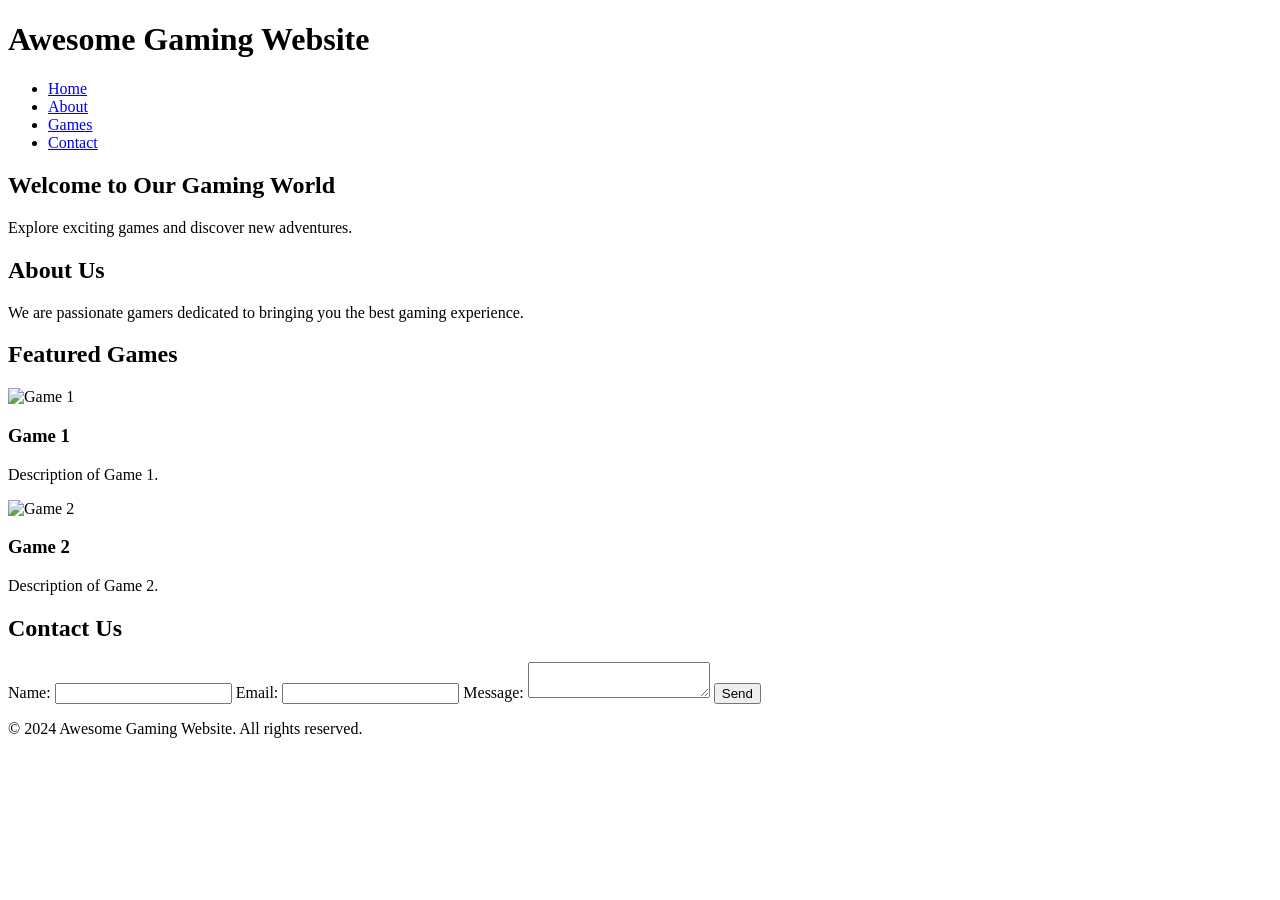
==== index.html @ 43b121a3 "added index.html" ====
<!DOCTYPE html>
<html lang="en">
<head>
    <meta charset="UTF-8">
    <meta name="viewport" content="width=device-width, initial-scale=1.0">
    <title>Awesome Gaming Website</title>
    <link rel="stylesheet" href="styles.css">
</head>
<body>
    <header>
        <div class="container">
            <h1>Awesome Gaming Website</h1>
            <nav>
                <ul>
                    <li><a href="#home">Home</a></li>
                    <li><a href="#about">About</a></li>
                    <li><a href="#games">Games</a></li>
                    <li><a href="#contact">Contact</a></li>
                </ul>
            </nav>
        </div>
    </header>

    <section id="home">
        <div class="container">
            <h2>Welcome to Our Gaming World</h2>
            <p>Explore exciting games and discover new adventures.</p>
        </div>
    </section>

    <section id="about">
        <div class="container">
            <h2>About Us</h2>
            <p>We are passionate gamers dedicated to bringing you the best gaming experience.</p>
        </div>
    </section>

    <section id="games">
        <div class="container">
            <h2>Featured Games</h2>
            <div class="game">
                <img src="game1.jpg" alt="Game 1">
                <h3>Game 1</h3>
                <p>Description of Game 1.</p>
            </div>
            <div class="game">
                <img src="game2.jpg" alt="Game 2">
                <h3>Game 2</h3>
                <p>Description of Game 2.</p>
            </div>
        </div>
    </section>

    <section id="contact">
        <div class="container">
            <h2>Contact Us</h2>
            <form action="submit_form.php" method="POST">
                <label for="name">Name:</label>
                <input type="text" id="name" name="name" required>
                <label for="email">Email:</label>
                <input type="email" id="email" name="email" required>
                <label for="message">Message:</label>
                <textarea id="message" name="message" required></textarea>
                <button type="submit">Send</button>
            </form>
        </div>
    </section>

    <footer>
        <div class="container">
            <p>&copy; 2024 Awesome Gaming Website. All rights reserved.</p>
        </div>
    </footer>
</body>
</html>
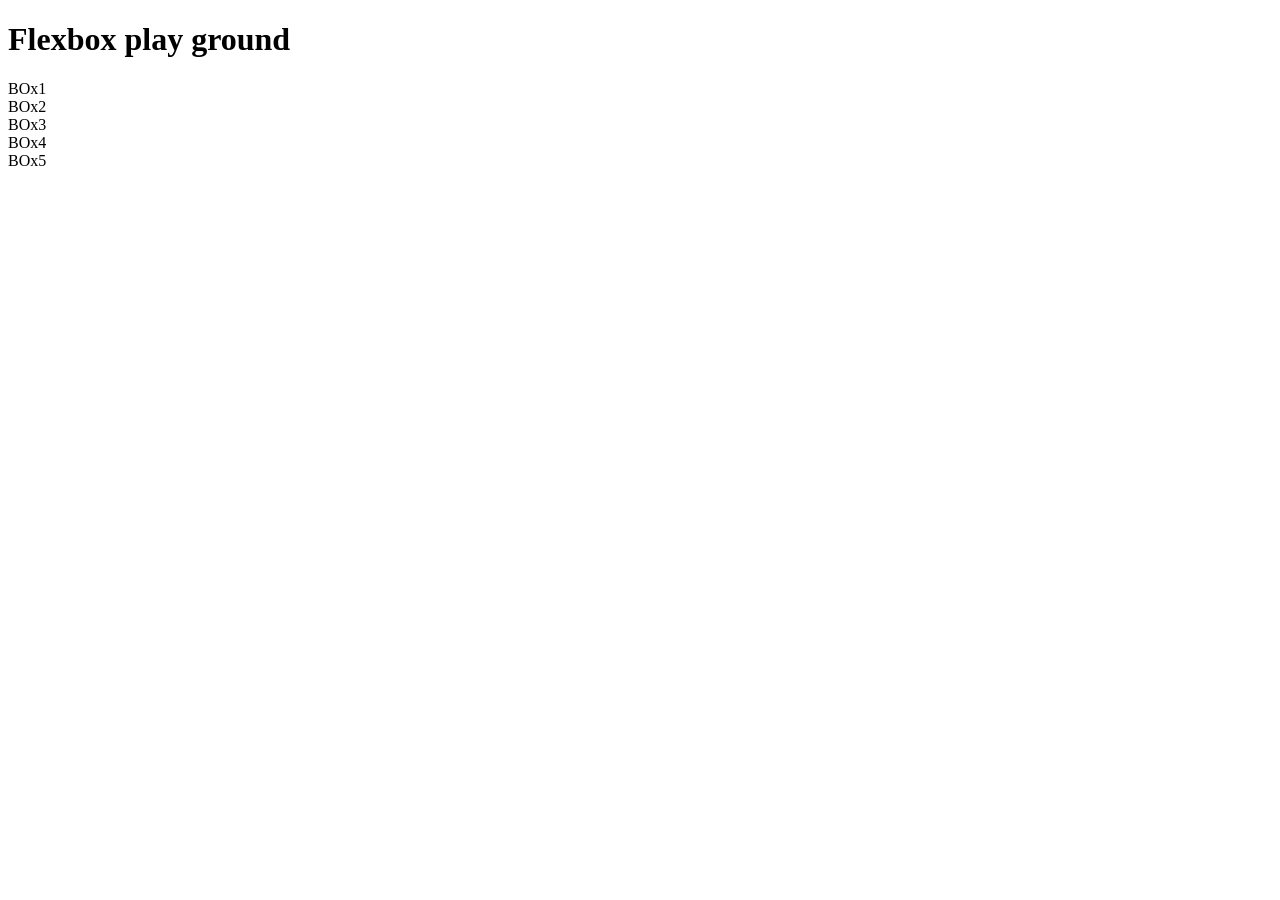
==== commit cbc2900e: "add new paragraph" ====
--- a/index.html
+++ b/index.html
@@ -1,75 +1,19 @@
-<!DOCTYPE html>
-<html lang="en">
-<head>
-    <meta charset="UTF-8">
-    <meta name="viewport" content="width=device-width, initial-scale=1.0">
-    <title>Awesome Gaming Website</title>
-    <link rel="stylesheet" href="styles.css">
-</head>
-<body>
-    <header>
-        <div class="container">
-            <h1>Awesome Gaming Website</h1>
-            <nav>
-                <ul>
-                    <li><a href="#home">Home</a></li>
-                    <li><a href="#about">About</a></li>
-                    <li><a href="#games">Games</a></li>
-                    <li><a href="#contact">Contact</a></li>
-                </ul>
-            </nav>
-        </div>
-    </header>
-
-    <section id="home">
-        <div class="container">
-            <h2>Welcome to Our Gaming World</h2>
-            <p>Explore exciting games and discover new adventures.</p>
-        </div>
-    </section>
-
-    <section id="about">
-        <div class="container">
-            <h2>About Us</h2>
-            <p>We are passionate gamers dedicated to bringing you the best gaming experience.</p>
-        </div>
-    </section>
-
-    <section id="games">
-        <div class="container">
-            <h2>Featured Games</h2>
-            <div class="game">
-                <img src="game1.jpg" alt="Game 1">
-                <h3>Game 1</h3>
-                <p>Description of Game 1.</p>
-            </div>
-            <div class="game">
-                <img src="game2.jpg" alt="Game 2">
-                <h3>Game 2</h3>
-                <p>Description of Game 2.</p>
-            </div>
-        </div>
-    </section>
-
-    <section id="contact">
-        <div class="container">
-            <h2>Contact Us</h2>
-            <form action="submit_form.php" method="POST">
-                <label for="name">Name:</label>
-                <input type="text" id="name" name="name" required>
-                <label for="email">Email:</label>
-                <input type="email" id="email" name="email" required>
-                <label for="message">Message:</label>
-                <textarea id="message" name="message" required></textarea>
-                <button type="submit">Send</button>
-            </form>
-        </div>
-    </section>
-
-    <footer>
-        <div class="container">
-            <p>&copy; 2024 Awesome Gaming Website. All rights reserved.</p>
-        </div>
-    </footer>
-</body>
-</html>
+<!DOCTYPE html>
+<html lang="en">
+<head>
+    <meta charset="UTF-8">
+    <meta name="viewport" content="width=device-width, initial-scale=1.0">
+    <title>flex</title>
+    <link rel="stylesheet" href="styleflex.css">
+</head>
+<body>
+    <h1> Flexbox play ground</h1>
+    <div id="container">
+        <div id="box1">BOx1</div>
+        <div id="box2">BOx2</div>
+        <div id="box3">BOx3</div>
+        <div id="box4">BOx4</div>
+        <div id="box5">BOx5</div>
+    </div>
+</body>
+</html>
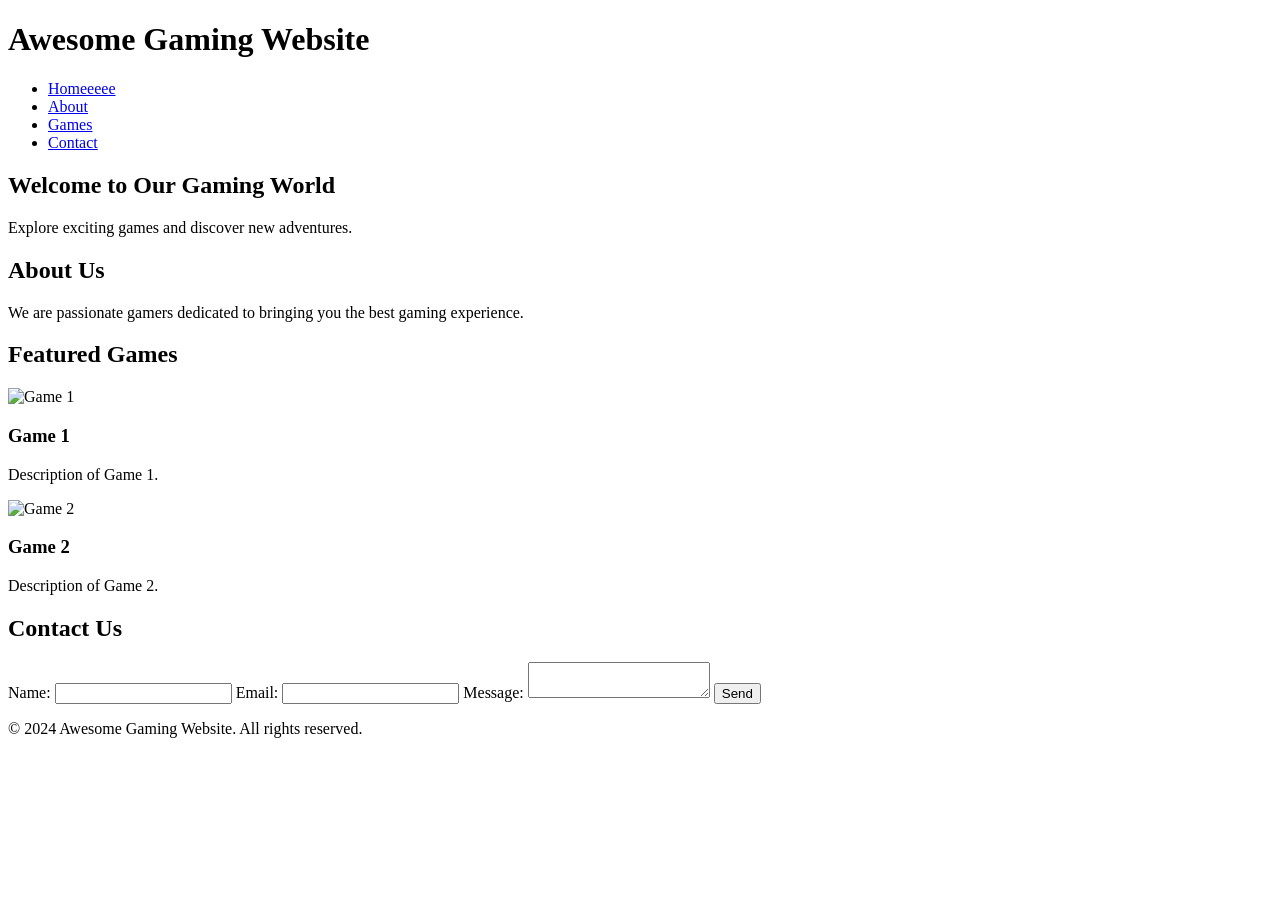
==== commit 476ac53e: "modified:   index.html" ====
--- a/index.html
+++ b/index.html
@@ -1,19 +1,75 @@
-<!DOCTYPE html>
-<html lang="en">
-<head>
-    <meta charset="UTF-8">
-    <meta name="viewport" content="width=device-width, initial-scale=1.0">
-    <title>flex</title>
-    <link rel="stylesheet" href="styleflex.css">
-</head>
-<body>
-    <h1> Flexbox play ground</h1>
-    <div id="container">
-        <div id="box1">BOx1</div>
-        <div id="box2">BOx2</div>
-        <div id="box3">BOx3</div>
-        <div id="box4">BOx4</div>
-        <div id="box5">BOx5</div>
-    </div>
-</body>
-</html>+<!DOCTYPE html>
+<html lang="en">
+<head>
+    <meta charset="UTF-8">
+    <meta name="viewport" content="width=device-width, initial-scale=1.0">
+    <title>Awesome Gaming Website</title>
+    <link rel="stylesheet" href="styles.css">
+</head>
+<body>
+    <header>
+        <div class="container">
+            <h1>Awesome Gaming Website</h1>
+            <nav>
+                <ul>
+                    <li><a href="#home">Homeeeee</a></li>
+                    <li><a href="#about">About</a></li>
+                    <li><a href="#games">Games</a></li>
+                    <li><a href="#contact">Contact</a></li>
+                </ul>
+            </nav>
+        </div>
+    </header>
+
+    <section id="home">
+        <div class="container">
+            <h2>Welcome to Our Gaming World</h2>
+            <p>Explore exciting games and discover new adventures.</p>
+        </div>
+    </section>
+
+    <section id="about">
+        <div class="container">
+            <h2>About Us</h2>
+            <p>We are passionate gamers dedicated to bringing you the best gaming experience.</p>
+        </div>
+    </section>
+
+    <section id="games">
+        <div class="container">
+            <h2>Featured Games</h2>
+            <div class="game">
+                <img src="game1.jpg" alt="Game 1">
+                <h3>Game 1</h3>
+                <p>Description of Game 1.</p>
+            </div>
+            <div class="game">
+                <img src="game2.jpg" alt="Game 2">
+                <h3>Game 2</h3>
+                <p>Description of Game 2.</p>
+            </div>
+        </div>
+    </section>
+
+    <section id="contact">
+        <div class="container">
+            <h2>Contact Us</h2>
+            <form action="submit_form.php" method="POST">
+                <label for="name">Name:</label>
+                <input type="text" id="name" name="name" required>
+                <label for="email">Email:</label>
+                <input type="email" id="email" name="email" required>
+                <label for="message">Message:</label>
+                <textarea id="message" name="message" required></textarea>
+                <button type="submit">Send</button>
+            </form>
+        </div>
+    </section>
+
+    <footer>
+        <div class="container">
+            <p>&copy; 2024 Awesome Gaming Website. All rights reserved.</p>
+        </div>
+    </footer>
+</body>
+</html>
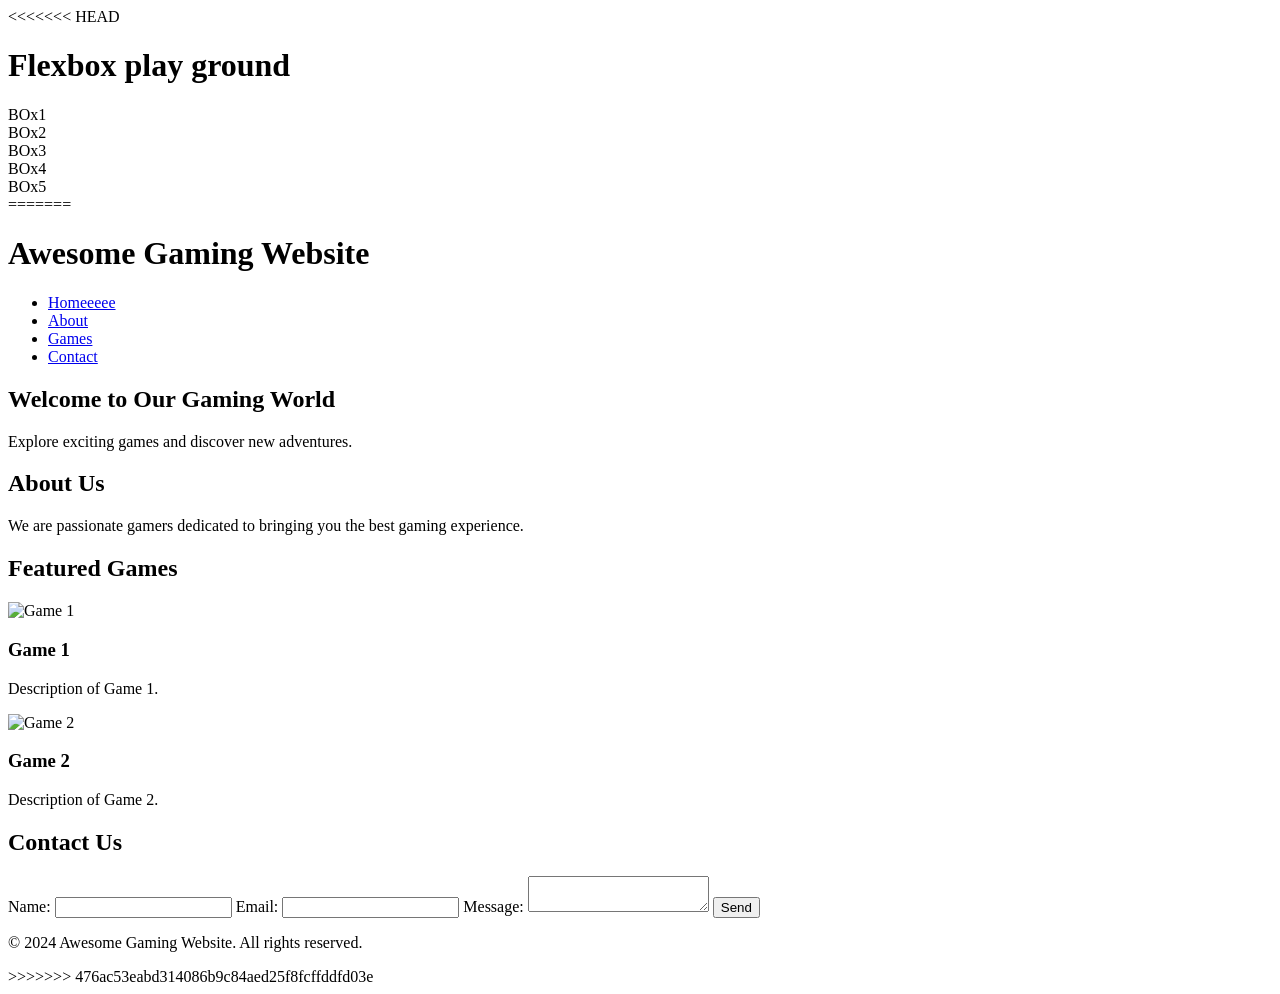
==== commit d364cab4: "Merge branch 'main' of https://github.com/ronydas9007/ronydascode" ====
--- a/index.html
+++ b/index.html
@@ -1,75 +1,97 @@
-<!DOCTYPE html>
-<html lang="en">
-<head>
-    <meta charset="UTF-8">
-    <meta name="viewport" content="width=device-width, initial-scale=1.0">
-    <title>Awesome Gaming Website</title>
-    <link rel="stylesheet" href="styles.css">
-</head>
-<body>
-    <header>
-        <div class="container">
-            <h1>Awesome Gaming Website</h1>
-            <nav>
-                <ul>
-                    <li><a href="#home">Homeeeee</a></li>
-                    <li><a href="#about">About</a></li>
-                    <li><a href="#games">Games</a></li>
-                    <li><a href="#contact">Contact</a></li>
-                </ul>
-            </nav>
-        </div>
-    </header>
-
-    <section id="home">
-        <div class="container">
-            <h2>Welcome to Our Gaming World</h2>
-            <p>Explore exciting games and discover new adventures.</p>
-        </div>
-    </section>
-
-    <section id="about">
-        <div class="container">
-            <h2>About Us</h2>
-            <p>We are passionate gamers dedicated to bringing you the best gaming experience.</p>
-        </div>
-    </section>
-
-    <section id="games">
-        <div class="container">
-            <h2>Featured Games</h2>
-            <div class="game">
-                <img src="game1.jpg" alt="Game 1">
-                <h3>Game 1</h3>
-                <p>Description of Game 1.</p>
-            </div>
-            <div class="game">
-                <img src="game2.jpg" alt="Game 2">
-                <h3>Game 2</h3>
-                <p>Description of Game 2.</p>
-            </div>
-        </div>
-    </section>
-
-    <section id="contact">
-        <div class="container">
-            <h2>Contact Us</h2>
-            <form action="submit_form.php" method="POST">
-                <label for="name">Name:</label>
-                <input type="text" id="name" name="name" required>
-                <label for="email">Email:</label>
-                <input type="email" id="email" name="email" required>
-                <label for="message">Message:</label>
-                <textarea id="message" name="message" required></textarea>
-                <button type="submit">Send</button>
-            </form>
-        </div>
-    </section>
-
-    <footer>
-        <div class="container">
-            <p>&copy; 2024 Awesome Gaming Website. All rights reserved.</p>
-        </div>
-    </footer>
-</body>
-</html>
+<<<<<<< HEAD
+<!DOCTYPE html>
+<html lang="en">
+<head>
+    <meta charset="UTF-8">
+    <meta name="viewport" content="width=device-width, initial-scale=1.0">
+    <title>flex</title>
+    <link rel="stylesheet" href="styleflex.css">
+</head>
+<body>
+    <h1> Flexbox play ground</h1>
+    <div id="container">
+        <div id="box1">BOx1</div>
+        <div id="box2">BOx2</div>
+        <div id="box3">BOx3</div>
+        <div id="box4">BOx4</div>
+        <div id="box5">BOx5</div>
+    </div>
+</body>
+</html>
+=======
+<!DOCTYPE html>
+<html lang="en">
+<head>
+    <meta charset="UTF-8">
+    <meta name="viewport" content="width=device-width, initial-scale=1.0">
+    <title>Awesome Gaming Website</title>
+    <link rel="stylesheet" href="styles.css">
+</head>
+<body>
+    <header>
+        <div class="container">
+            <h1>Awesome Gaming Website</h1>
+            <nav>
+                <ul>
+                    <li><a href="#home">Homeeeee</a></li>
+                    <li><a href="#about">About</a></li>
+                    <li><a href="#games">Games</a></li>
+                    <li><a href="#contact">Contact</a></li>
+                </ul>
+            </nav>
+        </div>
+    </header>
+
+    <section id="home">
+        <div class="container">
+            <h2>Welcome to Our Gaming World</h2>
+            <p>Explore exciting games and discover new adventures.</p>
+        </div>
+    </section>
+
+    <section id="about">
+        <div class="container">
+            <h2>About Us</h2>
+            <p>We are passionate gamers dedicated to bringing you the best gaming experience.</p>
+        </div>
+    </section>
+
+    <section id="games">
+        <div class="container">
+            <h2>Featured Games</h2>
+            <div class="game">
+                <img src="game1.jpg" alt="Game 1">
+                <h3>Game 1</h3>
+                <p>Description of Game 1.</p>
+            </div>
+            <div class="game">
+                <img src="game2.jpg" alt="Game 2">
+                <h3>Game 2</h3>
+                <p>Description of Game 2.</p>
+            </div>
+        </div>
+    </section>
+
+    <section id="contact">
+        <div class="container">
+            <h2>Contact Us</h2>
+            <form action="submit_form.php" method="POST">
+                <label for="name">Name:</label>
+                <input type="text" id="name" name="name" required>
+                <label for="email">Email:</label>
+                <input type="email" id="email" name="email" required>
+                <label for="message">Message:</label>
+                <textarea id="message" name="message" required></textarea>
+                <button type="submit">Send</button>
+            </form>
+        </div>
+    </section>
+
+    <footer>
+        <div class="container">
+            <p>&copy; 2024 Awesome Gaming Website. All rights reserved.</p>
+        </div>
+    </footer>
+</body>
+</html>
+>>>>>>> 476ac53eabd314086b9c84aed25f8fcffddfd03e
